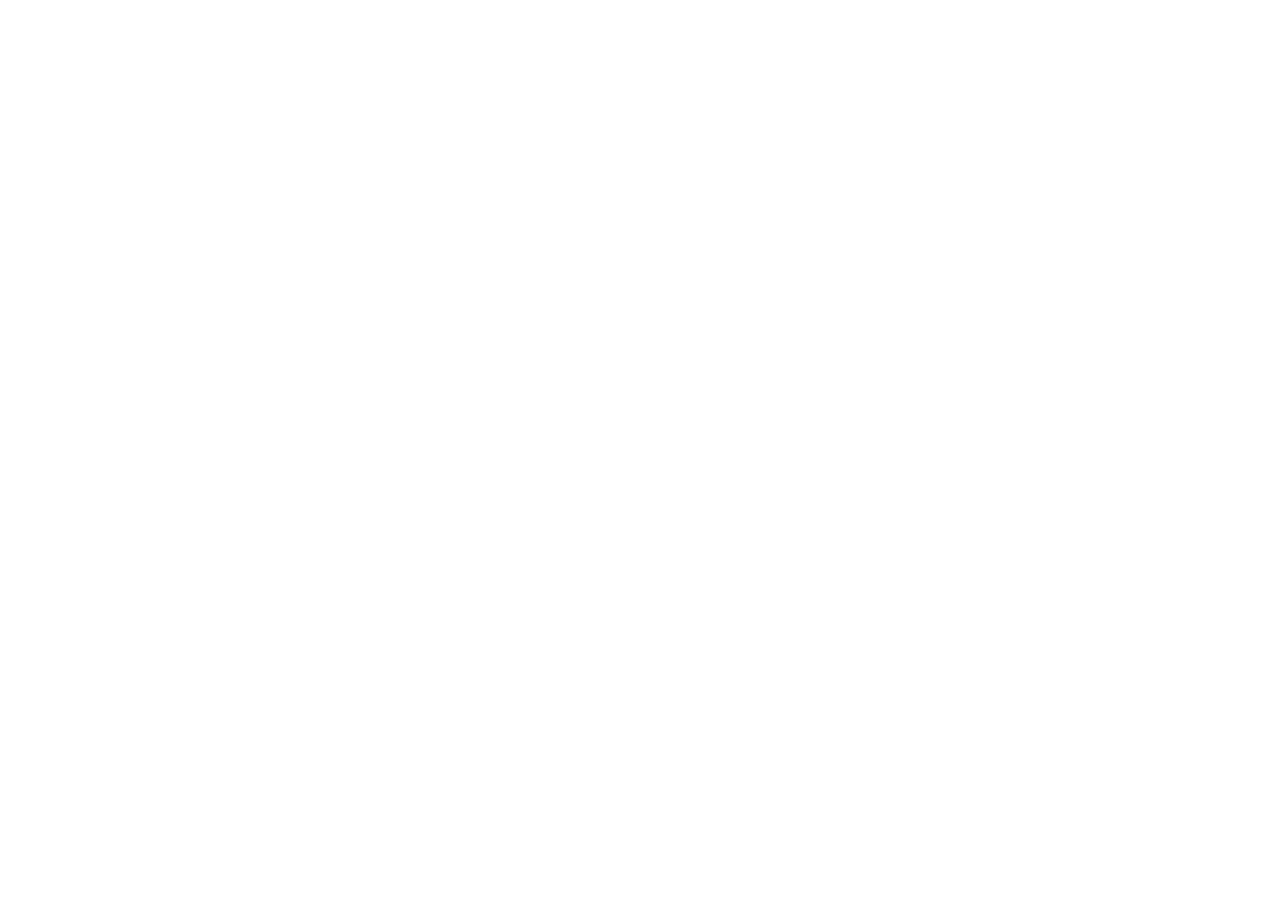
==== index.html @ 08d4127a "Changing index.html to reflect new project structure" ====
<!DOCTYPE html>
<html>
<head>
	<title></title>
	
	<!-- Link basic css -->
	<style type="text/css" src="css/style.css"></style>

	</head>
</head>
<body ng-app>

	<div id="googleMap" style="width:1000px;height:500px;"></div>

	<div id="container"></div>

	<!-- Load scripts for map management-->
	<script src="http://maps.googleapis.com/maps/api/js?sensor=false"></script>
	<script src="js/mapManagement.js"></script>

	<!-- Load scripts for sigma graph management-->
	<script src="js/sigma/sigma.min.js"></script>
	<script src="js/sigma/sigma.parsers.json.min.js"></script>
	<script src="js/graphManagement.js"></script>
</body>
</html>
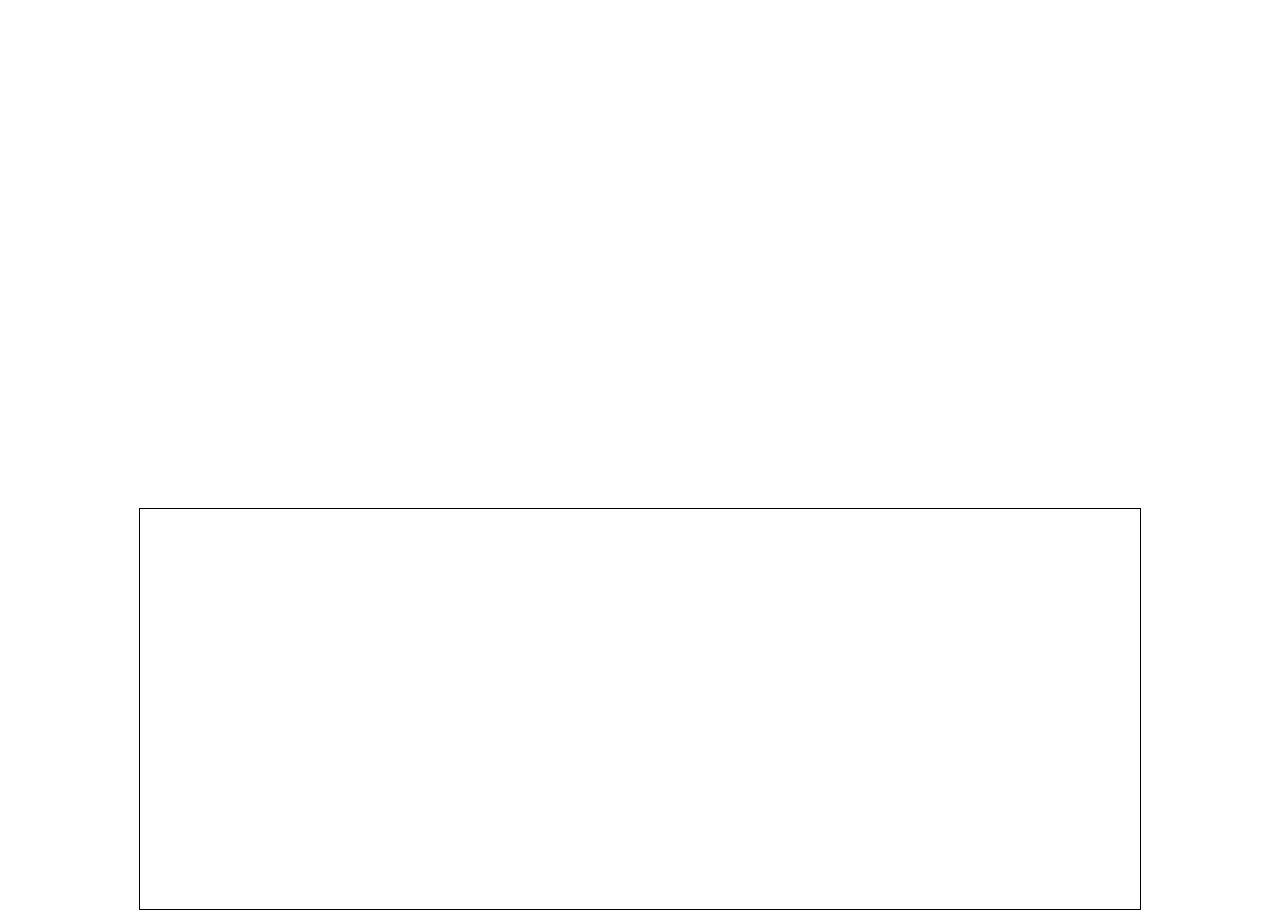
==== commit 749d3598: "Adding node remove" ====
--- a/index.html
+++ b/index.html
@@ -4,7 +4,14 @@
 	<title></title>
 	
 	<!-- Link basic css -->
-	<style type="text/css" src="css/style.css"></style>
+	<style type="text/css">
+		#container {
+			max-width: 1000px;
+			height: 400px;
+			margin: auto;
+			border: 1px #000 solid;
+		}
+	</style>
 
 	</head>
 </head>
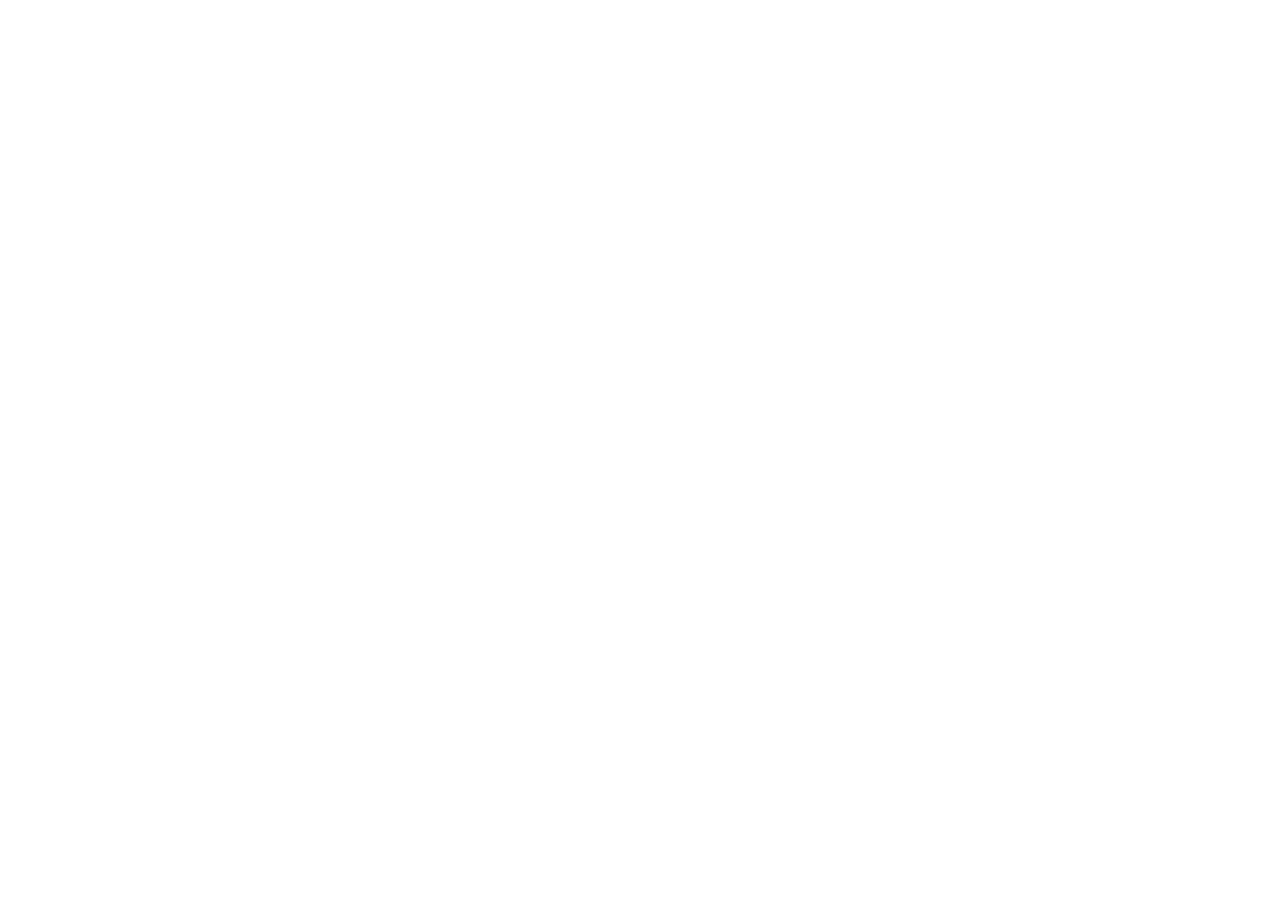
==== commit e2972c6e: "Cleaning up and modifying css" ====
--- a/index.html
+++ b/index.html
@@ -2,24 +2,43 @@
 <html>
 <head>
 	<title></title>
-	
+	<!-- Bootstrap -->
+	<link rel="stylesheet" href="//maxcdn.bootstrapcdn.com/bootstrap/3.2.0/css/bootstrap.min.css">
+
 	<!-- Link basic css -->
+	<style type="text/css" src="css/style.css"></style>
+
 	<style type="text/css">
-		#container {
-			max-width: 1000px;
-			height: 400px;
-			margin: auto;
-			border: 1px #000 solid;
+		#main_container{
+			position: absolute;
+			top: 0;
+			bottom: 0;
+			left: 0;
+			right: 0;
 		}
+
+		#map_container {
+			height:400px;
+			width:1000px;
+		}
+
+		#graph_container {
+			height:350px;
+			width:1000px;
+		}
+
 	</style>
 
 	</head>
 </head>
-<body ng-app>
-
-	<div id="googleMap" style="width:1000px;height:500px;"></div>
-
-	<div id="container"></div>
+<body>
+	<div id="main_container">
+		<section id="map_container"></section>
+		<section id="graph_container"></section>
+	</div>
+	
+	<!-- Load jquery -->
+	<script src="http://code.jquery.com/jquery-latest.min.js" type="text/javascript"></script>
 
 	<!-- Load scripts for map management-->
 	<script src="http://maps.googleapis.com/maps/api/js?sensor=false"></script>
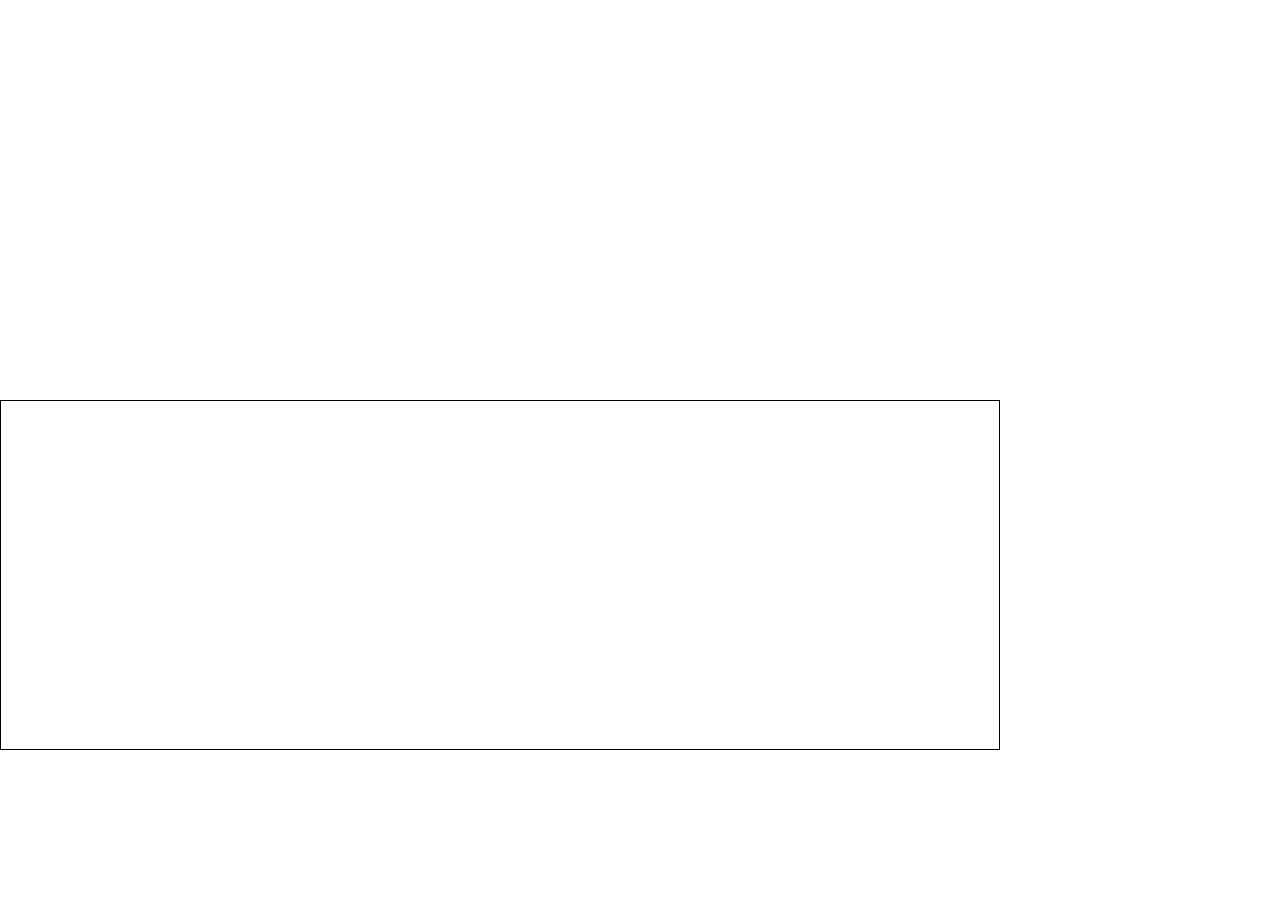
==== commit f42b6836: "Refactoring with helper functions" ====
--- a/index.html
+++ b/index.html
@@ -25,6 +25,7 @@
 		#graph_container {
 			height:350px;
 			width:1000px;
+			border:solid #000 1px ;
 		}
 
 	</style>
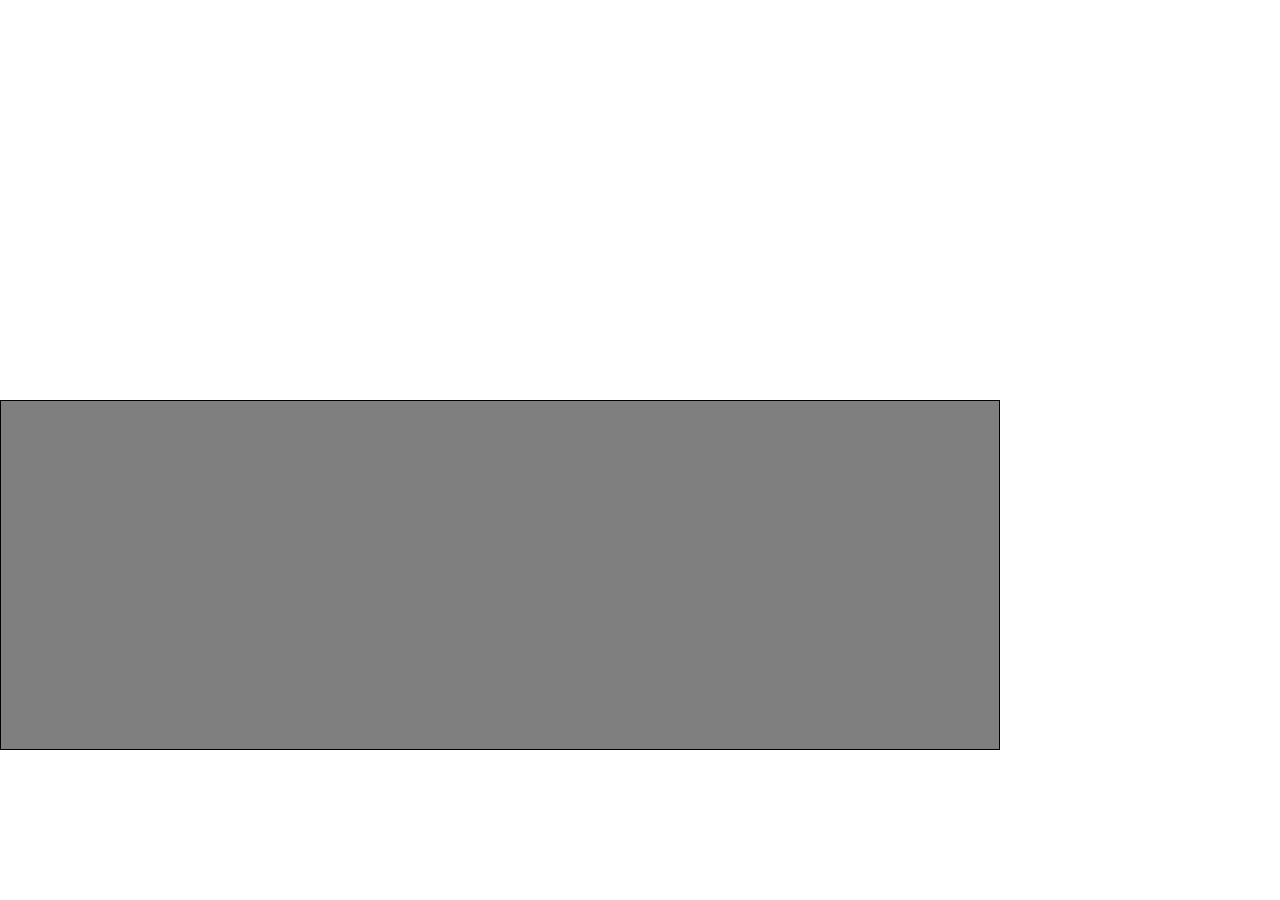
==== commit 429e061a: "Changing layout a bit" ====
--- a/index.html
+++ b/index.html
@@ -26,6 +26,7 @@
 			height:350px;
 			width:1000px;
 			border:solid #000 1px ;
+			background:rgba(0,0,0,0.5);
 		}
 
 	</style>
@@ -40,6 +41,8 @@
 	
 	<!-- Load jquery -->
 	<script src="http://code.jquery.com/jquery-latest.min.js" type="text/javascript"></script>
+	<!-- Load map -->
+	<script src="js/data/countryCode.js"></script>
 
 	<!-- Load scripts for map management-->
 	<script src="http://maps.googleapis.com/maps/api/js?sensor=false"></script>
